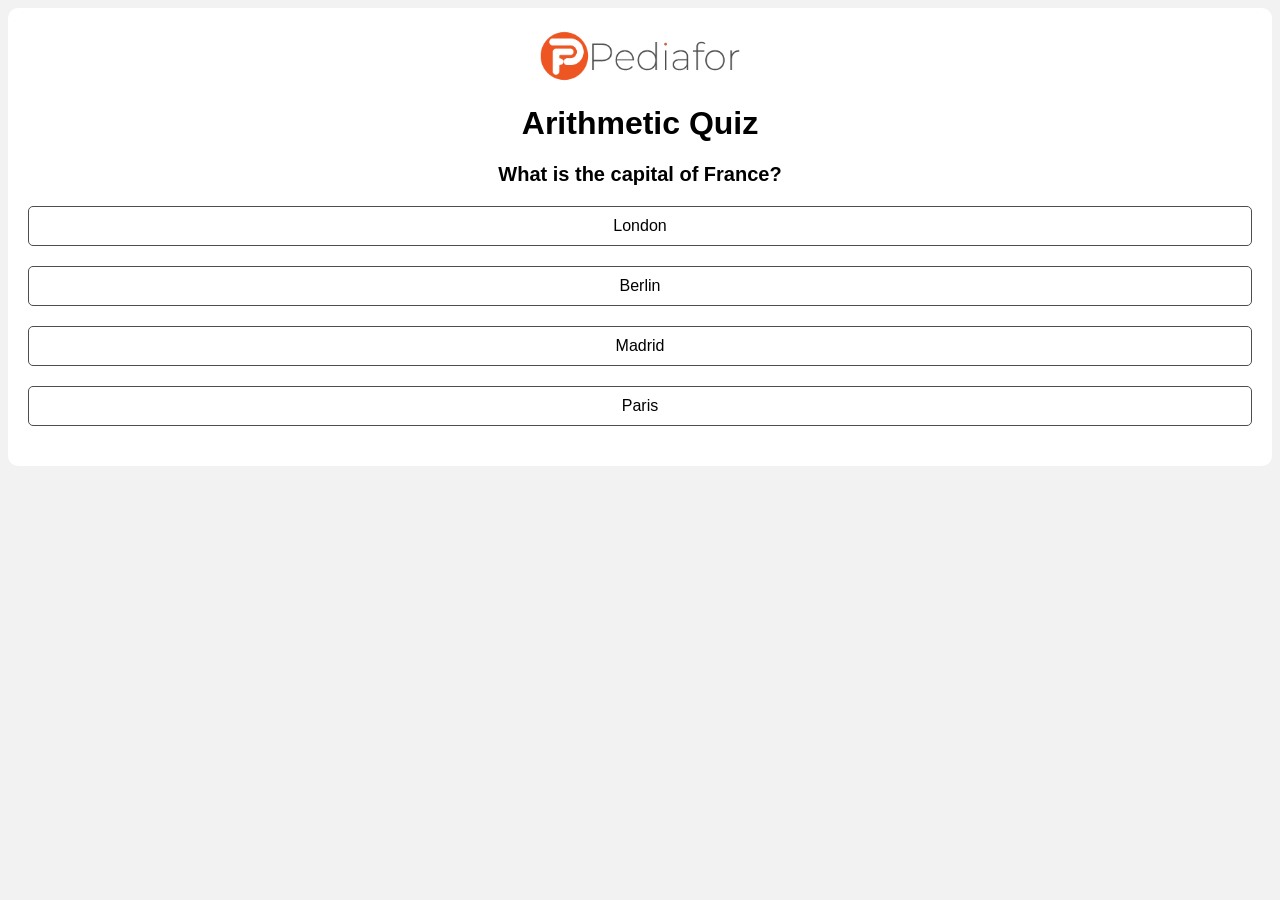
==== Arithmetic.html @ 05589197 "Added all the index and json files" ====
<!DOCTYPE html>
<html lang="en">
<head>
    <meta charset="UTF-8">
    <!--Responsive Site on mobile devices-->
    <meta name="viewport" content="width=device-width, initial-scale=1.0">
    <link rel="icon" href="favicon.png" type="image/png" sizes="16x16">
    <meta property="og:title" content="Pediafor Quiz">
    <meta property="og:description" content="Daily Quizes on Arithmetic by Pediafor">
    <meta property="og:image" content="pediafor_logo.jpg">
    <meta property="og:url" content="https://pediafor.github.io/Quiz/Arithmetic.html">
    <meta name="description" content="Pediafor Quiz on Arithmetic">
    <title>Pediafor Quiz</title>
    <style>
        * {
            font-family: Montserrat, sans-serif;
        }
        /* Your base styles for elements */
        body {
            background-color: #f2f2f2;
        }

        .container {
            width: auto;
            margin: auto;
            background-color: #fff;
            padding: 20px;
            border-radius: 10px;
        }

        h1 {
            text-align: center;
            color: #000;
        }

        /* CSS classes for question styling */
        .question {
            font-size: 20px;
            font-weight: bold;
            margin-bottom: 20px;
        }

        /* CSS classes for choices styling*/
        .choices {
            text-align: center;
        }

        /* CSS classes for button styling */
        .btn {
            display: inline-block;
            padding: 10px 20px;
            background-color: #000;
            color: #fff;
            border: none;
            border-radius: 5px;
            cursor: pointer;
            transition: 0.3s;
        }

        .btn:hover {
            background-color: #333;
        }

        /* CSS classes for quiz elements */
        .quiz {
            text-align: center;
            margin-top: 20px;
        }

        .choice {
            display: inline-block;
            margin: 10px;
            padding: 10px 20px;
            background-color: #fff;
            border: solid 1px #4e4e4e;
            border-radius: 5px;
            cursor: pointer;
            transition: 0.3s;
        }
        /* Display options in a vertical layout with spaces between options*/
        .quiz .choice {
            display: block;
            margin: 20px auto;
        }

        /* Correct answer should turn its border green and fill a very light green should overwrite hover*/
        .correct-answer {
            border-color: white;
            background-color: #a6eba6;
            border: solid 1px #4e4e4e;
            border-radius: 5px;
        }


        /* Wrong answer should turn its border red and fill a very light red*/
        .wrong-answer {
            border-color: white;
            background-color: #eba6a6;
            border: solid 1px #4e4e4e;
            border-radius: 5px;
        }

        /* Hover effect with transparancy*/
        .choice:hover {
            border-color: #24a0ed;
            stroke-width: 1px;
        }

        /* CSS class for score */
        .score {
            font-size: 20px;
            font-weight: bold;
        }

        /* Image to be displayed on the top of the page and aligned to center*/
        img {
            display: block;
            margin-left: auto;
            margin-right: auto;
            width: 200px;
        }

        /* container takes up 99% of the width of the page and is centered on mobile screen*/
        @media only screen and (max-width: 768px) {
            .container {
                width: 99%;
                margin: auto;
            }
        }
    </style>
</head>
<body>
    <div class="container">
        <img src="logo.png" alt="Logo" title="Logo">
        <h1>Arithmetic Quiz</h1>
        <div class="quiz">
            <div id="question" class="question"></div>
            <div id="choices" class="choices"></div>
            <div id="score" class="score"></div>
        </div>
    </div>
    <script>
        const quiz = document.querySelector(".quiz");
        const questionElement = document.querySelector(".question");
        const choices = document.querySelector(".choices");
        const scoreElement = document.querySelector(".score");
        const submitButton = document.querySelector(".btn");
      
        let currentQuestion = 0;
        let score = 0;
        let quizCompleted = false;
        let questions = [];
      
        // Function to load questions from the JSON file
        async function loadQuestions() {
          try {
            const response = await fetch("Arithmetic.json"); // Change the filename to your JSON file
            if (!response.ok) {
              throw new Error("Failed to load questions");
            }
            const data = await response.json();
            questions = data.questions;
            loadQuestion(); // Load the first question after successfully loading the questions
          } catch (error) {
            console.error(error);
          }
        }
      
        // Function to load a question
        function loadQuestion() {
          if (currentQuestion < questions.length) {
            const current = questions[currentQuestion];
            questionElement.textContent = current.question;
      
            choices.innerHTML = "";
            current.options.forEach((choice, index) => {
              const choiceElement = document.createElement("div");
              choiceElement.textContent = choice;
              choiceElement.className = "choice";
              choiceElement.addEventListener("click", () => checkAnswer(index));
              choices.appendChild(choiceElement);
            });
      
            submitButton.style.display = "none";
          } else {
            quizCompleted = true;
            questionElement.textContent = "Quiz Completed!";
            choices.innerHTML = "";
            scoreElement.textContent = `Your Score: ${score} / ${questions.length}`;
          }
        }
      
        // Function to check an answer
        function checkAnswer(choiceIndex) {
          if (quizCompleted) return;
      
          const current = questions[currentQuestion];
          const choiceElements = choices.querySelectorAll(".choice");
      
          if (current.options[choiceIndex] === current.correctAnswer) {
            choiceElements[choiceIndex].classList.add("correct-answer");
            score++;
          } else {
            choiceElements[choiceIndex].classList.add("wrong-answer");
            choiceElements[current.options.indexOf(current.correctAnswer)].classList.add("correct-answer");
          }
      
          setTimeout(() => {
            choiceElements.forEach((choiceElement) => {
              choiceElement.classList.remove("correct-answer", "wrong-answer");
            });
      
            currentQuestion++;
            loadQuestion();
          }, 1000); // 2000 milliseconds (2 seconds) delay
        }
      
        // Function to submit an answer
        function submitAnswer() {
          // Add functionality for submitting answers if needed
        }
      
        // Load questions from the JSON file
        loadQuestions();
      </script>
</body>
</html>
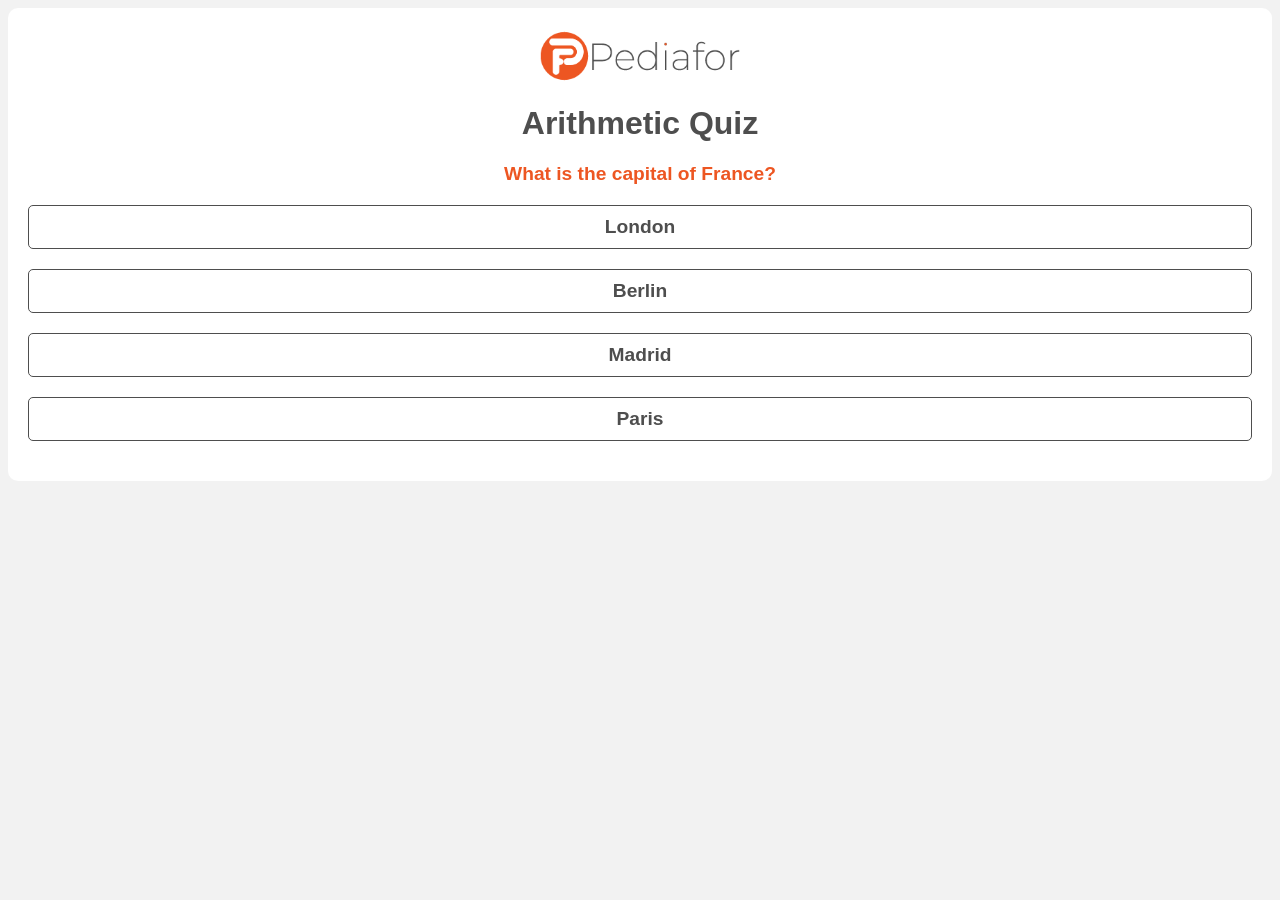
==== commit e4d533a9: "Made some UI changes" ====
--- a/Arithmetic.html
+++ b/Arithmetic.html
@@ -14,6 +14,7 @@
     <style>
         * {
             font-family: Montserrat, sans-serif;
+            color: #4e4e4e;
         }
         /* Your base styles for elements */
         body {
@@ -30,14 +31,15 @@
 
         h1 {
             text-align: center;
-            color: #000;
+            color: #4e4e4e;
         }
 
         /* CSS classes for question styling */
         .question {
-            font-size: 20px;
+            font-size: larger;
             font-weight: bold;
             margin-bottom: 20px;
+            color: #ed5622;
         }
 
         /* CSS classes for choices styling*/
@@ -49,7 +51,7 @@
         .btn {
             display: inline-block;
             padding: 10px 20px;
-            background-color: #000;
+            background-color: #ed5622;
             color: #fff;
             border: none;
             border-radius: 5px;
@@ -76,6 +78,8 @@
             border-radius: 5px;
             cursor: pointer;
             transition: 0.3s;
+            font-size: larger;
+            font-weight: bold;
         }
         /* Display options in a vertical layout with spaces between options*/
         .quiz .choice {
@@ -86,23 +90,25 @@
         /* Correct answer should turn its border green and fill a very light green should overwrite hover*/
         .correct-answer {
             border-color: white;
-            background-color: #a6eba6;
-            border: solid 1px #4e4e4e;
-            border-radius: 5px;
+            background-color: #4db34d;
+            border: solid 1px #4db34d;
+            border-radius: 5px;
+            color: #fff;
         }
 
 
         /* Wrong answer should turn its border red and fill a very light red*/
         .wrong-answer {
             border-color: white;
-            background-color: #eba6a6;
+            background-color: #ed5622;
             border: solid 1px #4e4e4e;
             border-radius: 5px;
+            color: #fff;
         }
 
         /* Hover effect with transparancy*/
         .choice:hover {
-            border-color: #24a0ed;
+            border-color: #ed5622;
             stroke-width: 1px;
         }
 
@@ -126,6 +132,12 @@
                 width: 99%;
                 margin: auto;
             }
+        }
+
+        /* Text selection color */
+        ::selection {
+            background: #ed5622;
+            color: #fff;
         }
     </style>
 </head>
